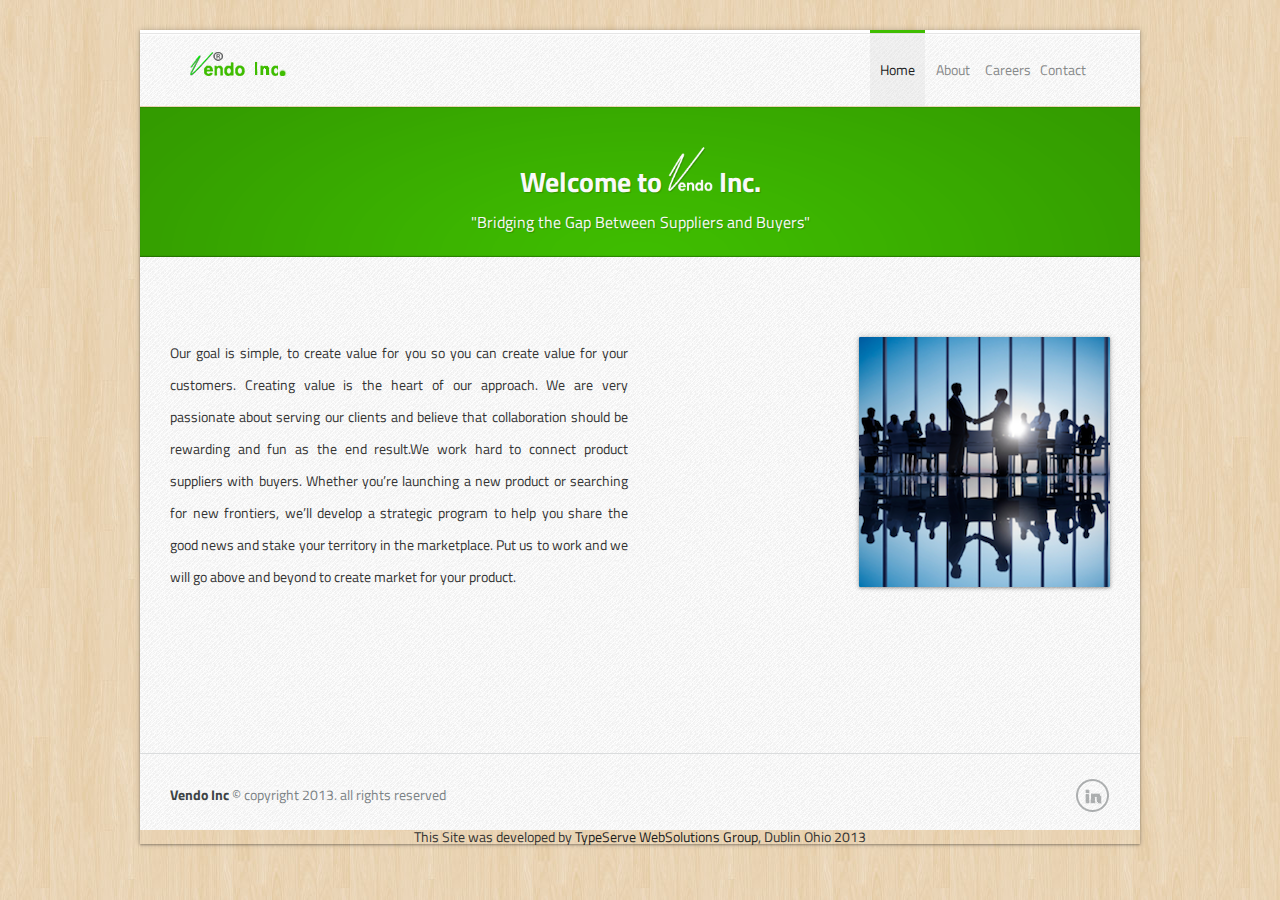
==== index.html @ e9838edd "1st Site Upload" ====
<!DOCTYPE HTML>
<html>
<head>

<!-- ### Define Charset ### -->
<meta charset="utf-8">

<!-- ### Responsive MetaTag ### -->
<meta name="viewport" content="width=device-width, initial-scale=1, maximum-scale=1">

<!-- ### Page Title ### -->
<title> Welcome to Vendo Inc.  </title>

<!-- ### Description and Keyword ### -->
<meta name="keywords" content=""/>
<meta name="description" content=""/>

<!-- ### Stylesheet and Bootstrap ### -->
<link rel="stylesheet" href="css/bootstrap.min.css" />
<link rel="stylesheet" href="css/bootstrap-responsive.min.css" />
<link rel="stylesheet" href="css/styles.css" />
<link rel="stylesheet" href="css/subpages.css" />
<link rel="stylesheet" href="css/lightbox.css" />

<!-- ### Favicon ### -->
<link rel="shortcut icon" href="img/logo/favicon.ico" type="image/x-icon" />

<!-- ### Google Fonts ### -->
<link href="http://fonts.googleapis.com/css?family=Titillium+Web:400,700,600,200" rel="stylesheet" type="text/css"/>

<!-- ### Javascript Files ### -->
<script type="text/javascript" src="js/jquery.min.js"></script>
<script type="text/javascript" src="js/jquery-ui.min.js"></script>
<script type="text/javascript" src="js/lightbox.js"></script>
<script type="text/javascript" src="js/custom.js"></script>

<!--[if lt IE 9]><script src="http://html5shiv.googlecode.com/svn/trunk/html5.js"></script><![endif]-->

</head>
<body>

<div class="wrap-switcher">
 <!-- ### START - Header Section ### -->
<header>
<a href="index.html"><div class="wrapper">
<div class="logo"> <!--  To edit Logo go to css/styles.css  -->  </div>
</a>
<div class="navi">
<ul> 
<li class="active"><a href="index.html">Home</a></li>  
<li ><a href="about.html">About</a></li>
<li ><a href="careers.html">Careers</a></li> 
<li ><a href="contact.html">Contact</a></li>
</ul>
</div>
</div>
</header>
<!-- ### END - Header Section ### -->
<div class="clear"></div>

<!-- ### START - Main Section ### -->
<div class="main2 main" > 
<div class="gradient">
<div class="wrapper"> 
<div class="slogan">
	<h1>Welcome to <img src="img/logo/logo_vendo_white1.png" width="45" height="45" style="margin:50 0 0;"> Inc.
</h1>
	<h2>"Bridging the Gap Between Suppliers and Buyers" </h2> 
</div>
 	
</div> 
</div>
</div>
 
<!-- ### END - Main Section ### -->


<!-- ### START - about Section ### -->
<div class="about">
<div class="wrapper">
<div class="row-fluid abtt">
<div class="span6 "><!--<h3>Why Choosing This Landing Page ? </h3> -->
<!--<h6>Here you have some reasons and some features </h6> -->
<p align="justify"> Our goal is simple, to create value for you so you can create value for your customers. Creating value is the heart of our approach.  We are very passionate about serving our clients and believe that collaboration should be rewarding and fun as the end result.We work hard to connect product suppliers with buyers.  Whether you’re launching a new product or searching for new frontiers, we’ll develop a strategic program to help you share the good news and stake your territory in the marketplace. Put us to work and we will go above and beyond to create market for your product.</p>  </div>
<div class="span6 right"> <img src="img/Group2.png" alt="" /></div>
</div>

<!--<div class="divi-sub"></div> -->


<!--<div class="row-fluid abtt"> -->

<div class="span6 left"><!-- <img src="img/about/image2.png" alt="" /></div>
<div class="span6 "><h3>Why Choosing This Landing Page ? </h3>
<h6>Here you have some reasons and some features </h6>
<p> Lorem ipsum dolor sit amet, consectetur adipisicing elit, sed do eiusmod tempor incididunt ut labore et dolore magna aliqua. Ut enim ad minim veniam, quis nostrud exercitation ullamco laboris nisi ut aliquip ex ea commodo consequat. Duis aute irure dolor in reprehenderit in voluptate velit esse cillum dolore eu fugiat nulla pariatur. Excepteur sint occaecat cupidatat non proident, sunt in culpa qui officia deserunt mollit anim id est laborum</p>  </div> -->
</div>


 

</div>
</div>
<!-- ### END - about Section ### -->



<!-- ### START - Testimonials Section ### -->
<!--<div class="action" >
<div class="wrapper">
<h3> Don&#8217;t Miss This Great Opportunity <span>&#38; Get it Now !</span> </h3>
<a class="action-button" href="#top">Download</a>
</div>
</div> -->
<!-- ### END - Testimonials Section ### -->


<!-- ### START - FOOTER Section ### -->
<div class="divi-sub"></div>

<footer> 
<div class="wrapper">
<div class="copy">  <p><strong>Vendo Inc</strong> &#169; copyright 2013. all rights reserved</p> </div>
<div class="social"> 
<ul> 
<!-- ### Social Icons ### -->
<!--<li class="google"> <a href="#"></a> </li> 
<li class="facebook"> <a href="#"></a> </li>  -->
<li class="linkedin"> <a href="http://www.linkedin.com/company/typeserve-websolutions-group" target="_blank"></a> </li> 
</ul> 
</div>
</div>
</footer>
<p align="center">This Site was developed by <a href="http://typeserve.com/" target="_blank">TypeServe WebSolutions Group</a>, Dublin Ohio 2013 </p>
<!-- ### END - FOOTER Section ### -->

</div>
<!-- Piwik -->
<script type="text/javascript">
  var _paq = _paq || [];
  _paq.push(["setDocumentTitle", document.domain + "/" + document.title]);
  _paq.push(["setCookieDomain", "*.vendo-inc.com"]);
  _paq.push(["trackPageView"]);
  _paq.push(["enableLinkTracking"]);

  (function() {
    var u=(("https:" == document.location.protocol) ? "https" : "http") + "://typeserve.com/2analytics/";
    _paq.push(["setTrackerUrl", u+"piwik.php"]);
    _paq.push(["setSiteId", "40"]);
    var d=document, g=d.createElement("script"), s=d.getElementsByTagName("script")[0]; g.type="text/javascript";
    g.defer=true; g.async=true; g.src=u+"piwik.js"; s.parentNode.insertBefore(g,s);
  })();
</script>
<!-- End Piwik Code -->
</body>
</html>
---- css/styles.css ----
/*  Lister  - Table of Contents
----------------------------------------------------

1. Color-Skin Styles
2. Reset Styles 
3. Layout and General Styles
4. Header Styles
5. Main Section Styles
--5.1 - Buttons
--5.2 - Slider
6. Features Section Styles
7. Highlight Styles
8. Newsletter Section Styles
9. Screenshots Section Styles
10. Footer Buttons ( Join The Party) Section Styles
11. Footer Styles
12. Contact Form Styles
13. Responsive Styles


/*----------------------------------------------------*/
/* 1. Color/Skin Styles */
/*----------------------------------------------------*/

@import url("skins/boxed.css");

@import url("skins/green.css");

/*----------------------------------------------------*/
/* 2. Reset Styles */
/*----------------------------------------------------*/

html,  div, span, object, iframe,
h1, h2, h3, h4, h5, h6, p, blockquote, pre,
a, img, small, strong, ol, ul, li, form, label,
table, caption, tr, td, footer, header {
	margin: 0;
	padding: 0;
	border: 0;
	font-size: 100%;
	font: inherit;
	vertical-align: baseline;
}
footer, header, menu, nav, section {
	display: block;
}
/* Reset Body ans Fonts  */
body {
	line-height: 1;
    font-family: 'Titillium Web', sans-serif;
    font-weight:400;
    }
ol, ul {
	list-style: none;
}

/* Reset a Tags */
a { color:#1b1d1e; }
a:focus { outline:0;  }
a:hover {  text-decoration:none; }

/* Reset input Tags */
input { border:0;   font-family: 'Titillium Web', sans-serif; color:#fff;  }
input:focus { border:0; outline:0; }
input:focus:invalid:focus, textarea:focus:invalid:focus, select:focus:invalid:focus {  color: #eaeaea;border-color:#cccccc;box-shadow: 1px 1px 1px rgba(255, 255, 255, 0.3),  1px 1px 2px rgba(0, 0, 0, 0.3) inset; }
input:focus:valid:focus, textarea:focus:valid:focus, select:focus:valid:focus {  color: #dedede;border-color:#cccccc;box-shadow: 1px 1px 1px rgba(255, 255, 255, 0.3),  1px 1px 2px rgba(0, 0, 0, 0.3) inset; }

/* Reset input Tags */
::-moz-selection { background: #2e2e2e; color: #fff; text-shadow: none; }
::selection { background: #2e2e2e; color: #fff; text-shadow: none; }

/*----------------------------------------------------*/
/* 3. Layout and General Styles */
/*----------------------------------------------------*/

.wrapper { width:940px; margin:0 auto; }  
.clear { clear:both; }

h1 { font-size:28px; text-align:center;  font-weight:700;}
h2 { font-size:16px; text-align:center;  font-weight:500;}
.howitwork, .screenshots, .testimonials, footer { background:url("../img/body.png") repeat; }

/*----------------------------------------------------*/
/* 4. Header Styles */
/*----------------------------------------------------*/

header { background:url("../img/bg.png") repeat-x;  position: relative; z-index:5; height:76px; display:block;   }

/* NOTE : To edit Logo css , go to Skins/Blue.css  */
.logo { float:left; margin:22px 0 0; width:146px; height:28px;  display:block;} 

.navi { float:right; width:240px;  }
.navi li { float:left; width:55px; border-top:3px solid #fff; } 
.navi li:hover { float:left; width:55px; border-top:3px solid #eaeaea; } 
.navi li a { float:left; width:55px; padding:30px 0; color:#868889; text-align:center;}

li.active { background:rgba(213,213,213,0.25);  } 
li.active a { color:#1b1d1e; }

/*----------------------------------------------------*/
/* 5. Main Section */
/*----------------------------------------------------*/

.main {   padding: 0 0 50px; height:510px; z-index:2; box-shadow:0px 1px 1px rgba(0,0,0,0.1)inset, 0px -1px 1px rgba(0,0,0,0.1)inset; }
.gradient { background:url("../img/gradient.png") no-repeat ; background-size: 100% 100%; height:100%; padding:0 0 50px;}

.main h1 { color:#f9f9f9; text-shadow : 1px 1px 1px rgba(0,0,0,0.2); padding:40px 0 0;}
.main h2 { color:#f9f9f9; text-shadow : 1px 1px 1px rgba(0,0,0,0.2); padding:18px 0 0;}

/* Video Iframe */
.video { margin:40px 0 0 0; float:left; background-color:#000; }
.video iframe {  box-shadow: 0 0 0 1px rgba(0, 0, 0, 0.1), 0 1px 1px rgba(255, 255, 255, 0.15) inset, 0 -1px 1px rgba(255, 255, 255, 0.15) inset, 0 1px 8px rgba(0, 0, 0, 0.4);  }

/* Slider */
.slides { float:left; width:580px; height:360px; overflow:visible; position:relative;    margin:40px auto 0;    }
  .slides img{  width:580px; height:360px;   box-shadow: 0 0 0 1px rgba(0, 0, 0, 0.1), 0 1px 1px rgba(255, 255, 255, 0.15) inset, 0 -1px 1px rgba(255, 255, 255, 0.15) inset, 0 1px 8px rgba(0, 0, 0, 0.4);  }
.slides_container {  width:580px;  height:360px;   z-index:3;}

.pagination { width:100px; margin:18px auto 0px ; }
.pagination li a {
    font-size:0px;
    background-color: #fff;
	opacity:0.5;
	-ms-filter: "progid:DXImageTransform.Microsoft.Alpha(Opacity=50)";
    border-radius:100px;
    display: block;
    overflow: hidden;
	margin: 0 0 0 15px;
	float:left;
    height:16px;
    width: 16px; 
     }
li.current a { -ms-filter: "progid:DXImageTransform.Microsoft.Alpha(Opacity=100)"; opacity:1; }

/* Subscriber Form */
.subscriber {  margin:40px 0 0 0; float:right; display:block; height:362px; width:340px; border-radius:3px; background-color:rgba(0,0,0,0.2); filter: progid:DXImageTransform.Microsoft.gradient(GradientType=0,startColorstr='#8c000000', endColorstr='#4c000000'); /* IE */ box-shadow: 0 0 0 1px rgba(0, 0, 0, 0.1), 0 1px 1px rgba(255, 255, 255, 0.15) inset, 0 -1px 1px rgba(255, 255, 255, 0.15) inset, 0 1px 3px rgba(0, 0, 0, 0.4); } 
.subscriber-wrap {  padding:20px; } 
.subscriber h3 { color:#fff; text-shadow : 1px 1px 1px rgba(0,0,0,0.3); font-size:1.12em; margin:0 0 20px; text-align:center; }
.subscriber p { text-align:center; color:#fff; text-shadow : 1px 1px 1px rgba(0,0,0,0.3); font-size:14px; opacity:0.5;  -ms-filter: "progid:DXImageTransform.Microsoft.Alpha(Opacity=50)"; }

/* Subscriber Form Inputs */
.subscriber  input { padding:0 45px; color:#fff; border-radius:20px; height:40px;  width:68%; margin:22px 0 0;  }
input.name-newsletter { color:#fff; background: url(../img/icons/name.png) no-repeat scroll 18px 12px rgba(0,0,0,0.1) ;
  border-color: #CCCCCC; box-shadow: 1px 1px 1px rgba(255, 255, 255, 0.2), 1px 1px 2px rgba(0, 0, 0, 0.2) inset;
  }

input.email-newsletter { color:#fff; background: url(../img/icons/email.png) no-repeat scroll 18px 12px rgba(0,0,0,0.1) ;
  border-color: #CCCCCC; box-shadow: 1px 1px 1px rgba(255, 255, 255, 0.2), 1px 1px 2px rgba(0, 0, 0, 0.2) inset;
  }
  
input.phone-newsletter { color:#fff; background: url(../img/icons/phone.png) no-repeat scroll 18px 12px rgba(0,0,0,0.1) ;
  border-color: #CCCCCC; box-shadow: 1px 1px 1px rgba(255, 255, 255, 0.2), 1px 1px 2px rgba(0, 0, 0, 0.2) inset;
  }

/* Subscriber Submit Button */ 
input.button-newsletter  {  display:block; clear:both;  box-shadow: 0 0 0 1px rgba(0, 0, 0, 0.1), 0 1px 1px rgba(255, 255, 255, 0.15) inset, 0 -1px 1px rgba(255, 255, 255, 0.15) inset, 0 1px 2px rgba(0, 0, 0, 0.2); float:right; width:125px; padding:0 18px 0 0 ; color:#47494a; }

input.button-newsletter:hover { color:#191919;  background-color:#fff; box-shadow: 0 0 0 1px rgba(0, 0, 0, 0.2), 0 1px 1px rgba(255, 255, 255, 0) inset, 0 -1px 1px rgba(255, 255, 255, 0) inset, 0 1px 4px rgba(0, 0, 0, 0.2); }

/* Subscriber label */ 
.subscriber label { line-height:5; text-align:center;  font-size:10px; clear:both; margin:8px 0 0; color:#fff; opacity:0.3;  -ms-filter: "progid:DXImageTransform.Microsoft.Alpha(Opacity=30)"; }

/*----------------------------------------------------*/
/* 6. How it Works */
/*----------------------------------------------------*/

.howitwork { padding:55px 0 40px;   }

.title { background: url(../img/title.png) repeat-x scroll 0 20px ;  height:24px; width:100%; }
.title h3 { margin:0 auto; padding:8px 0; display:block; height:26px; text-align:center; width:300px; border-radius:20px; background: none repeat scroll 0 0 #dadcdd; font-weight:700; font-size:22px; color:#47494a; text-shadow: 1px 2px 1px rgba(255, 255, 255, 0.4);  box-shadow: 0px 2px 2px rgba(255, 255, 255, 0.8); }

.icon {  width:72px; margin:0 auto;  }
.featu { margin:65px 0 0; }

.featu:hover { cursor:pointer; }
.featu  h6 { margin:20px 0 0; font-size:18px; text-align:center; font-weight:600; color:#47494a; }
.featu  p { margin:20px 55px 0; line-height:24px; font-size:14px; text-align:center; font-weight:400; color:#7b8285;}

.step { background: url(../img/title2.png) repeat-x scroll 0 15px ; margin:30px 18% ; height:24px;  }
.step p { box-shadow: 0px 1px 2px rgba(255, 255, 255, 0.5); width:60px; margin:0 auto; padding:2px 10px; height:26px; border-radius:20px; background: none repeat scroll 0 0 #dadcdd; color:#6a7479; font-size:12px; text-shadow: 1px 1px 1px rgba(255, 255, 255, 0.3); }


/*----------------------------------------------------*/
/* 7.  Features */
/*----------------------------------------------------*/

.features { height:381px; padding:40px 0 0; background-color:#fcfcfc; display:block; 
box-shadow:0px 1px 1px rgba(0,0,0,0.1) inset;
 }

.feature1 { float:left; } 
.feature1 h3 { font-size:22px; font-weight:600; color:#4b4f51; margin:8px 0 0; text-shadow: 1px 1px 1px rgba(255, 255, 255, 0.3); } 
.feature1 h6 { font-size:18px; font-weight:500; color:#b5bec2;  margin:25px 0 0; } 
.feature1 ul { margin:10px 0; }
.feature1 li { padding:2px 0 0 28px; height:20px; color:#4b4f51; margin:35px 0; }

.feature2 { float:right; } 


/*----------------------------------------------------*/
/* 8.  Screenshots */
/*----------------------------------------------------*/


.screenshots {   padding:55px 0 50px;  display:block; box-shadow:0px -1px 1px rgba(0,0,0,0.1) ; }

img.a { position: absolute; left: 0;	top: 0;  z-index: 10; border:0px solid #cccccc;	cursor:pointer;	}
img.b {	position: absolute;	left: 0; top: 0; z-index: 12; border:0px solid #cccccc;	opacity:0; cursor:pointer;
-ms-filter:"progid:DXImageTransform.Microsoft.Alpha(opacity=0)"; /*IE8*/	}

.tabs-ul  { float:right; width:80; margin:40px 0 10px; }
.tabs-ul li  { float:left;  width:30px;  height:8px; margin:10px 0 20px 10px; display:block; }
.tabs-ul li a  { float:left;  width:30px;  height:8px;   display:block; background-color:#dadcdd; }

.gallery ul { margin:10px 0 0px; min-height:150px; height:150px; padding-bottom:20px; }
.gallery li { position:relative;  min-height:150px; max-width:100%; }	
.gallery li img { box-shadow: 0 0  3px rgba(0, 0, 0, 0.4), 0 1px 1px rgba(255, 255, 255, 0.2) inset, 0 -1px 1px rgba(255, 255, 255, 0.2) inset, 0 1px 3px rgba(0, 0, 0, 0.6);   width:99%; border-radius: 1px; }


/*----------------------------------------------------*/
/* 9.  Testimonials */
/*----------------------------------------------------*/
.testimonials { padding:0 0 50px; }
.client {  width:149px; margin:0 auto; }

.testi { margin:65px 0 0; }
.testi:hover { cursor:pointer; }

.testi-div { background:url(../img/testimonials/divider.png) center no-repeat; margin:20px auto ; width:80%; height:10px; display:block; }
.testi  h6 { margin:15px 0 0; font-size:17px; text-align:center; font-weight:600; color:#47494a; }
.testi  p { margin:20px 30px 0; line-height:24px; font-size:14px; text-align:center; font-weight:400; color:#7b8285;}

.quote { background: url(../img/title2.png) repeat-x scroll 0 15px ; margin:30px auto ; height:24px; width:80%;  }
.quote img {  box-shadow: 0px 1px 2px rgba(255, 255, 255, 0.5); width:29px; margin:0 34%; padding:10px 20px; height:9px; border-radius:20px; background: none repeat scroll 0 0 #dadcdd; color:#6a7479; font-size:18px; text-shadow: 1px 1px 1px rgba(255, 255, 255, 0.3); }

/*----------------------------------------------------*/
/* 10.  Action */
/*----------------------------------------------------*/

.action {   height:70px; padding: 45px 0 50px; box-shadow:0px 1px 1px rgba(0,0,0,0.2) inset; background-size: 100% 100%;}
.action h3 { float:left; padding:21px 0 0 85px; height:44px; font-size:25px;  font-weight:400; color:#fff; text-shadow : 1px 1px 1px rgba(0,0,0,0.2);}
.action h3 span { font-weight:600;}

.action-button { display:block;    box-shadow: 0 0 0 1px rgba(0, 0, 0, 0.1), 0 1px 1px rgba(255, 255, 255, 0.15) inset, 0 -1px 1px rgba(255, 255, 255, 0.15) inset, 0 1px 2px rgba(0, 0, 0, 0.2); float:right; width:80px; padding:0px 30px;   color:#47494a;    border-radius:20px; height:40px; line-height:38px; vertical-align:middle; margin:15px 0 0;  color:#47494a;   }

/*----------------------------------------------------*/
/* 11.  Footer */
/*----------------------------------------------------*/


footer { background:url("../img/body.png")repeat ;  position: relative; z-index:5; height:76px; display:block; box-shadow:0px -1px 1px rgba(0,0,0,0.2); }

.copy { width:300px; float:left; margin:34px 0 0 ; font-size:14px; color:#7b8285; }
.copy p strong { font-weight:700; color:#3e4446; }

.social { float:right; margin:22px 0 0; }
.social li { float:left; margin:0 0 0 9px; }

li.google a {   background:url("../img/google.png") no-repeat; width:37px; height:37px; display:block; opacity:0.4;   
-ms-filter:"progid:DXImageTransform.Microsoft.Alpha(Opacity=40)"; }
li.google a:hover {  opacity:1;  -ms-filter:"progid:DXImageTransform.Microsoft.Alpha(Opacity=100)";  }

li.facebook a { background:url("../img/facebook.png") no-repeat; width:37px; height:37px; display:block; opacity:0.4;  -ms-filter: "progid:DXImageTransform.Microsoft.Alpha(Opacity=40)";  }
li.facebook a:hover {  opacity:1; -ms-filter: "progid:DXImageTransform.Microsoft.Alpha(Opacity=100)"; }

li.twitter a { background:url("../img/twitter.png") no-repeat; width:37px; height:37px; display:block; opacity:0.4;  -ms-filter: "progid:DXImageTransform.Microsoft.Alpha(Opacity=40)";  }
li.twitter a:hover {  opacity:1; -ms-filter: "progid:DXImageTransform.Microsoft.Alpha(Opacity=100)"; }

li.linkedin a { background:url("../img/linkedin.png") no-repeat; width:37px; height:37px; display:block; opacity:0.4;  -ms-filter: "progid:DXImageTransform.Microsoft.Alpha(Opacity=40)";  }
li.linkedin a:hover {  opacity:1; -ms-filter: "progid:DXImageTransform.Microsoft.Alpha(Opacity=100)"; }


.facebook-com { padding:60px 10px 20px; width:100%; margin:0 auto; }
.fb_iframe_widget { width:100%; }
.fb-comments, .fb_iframe_widget iframe  {width: 920px !important;}
.fb_iframe_widget span {width: 920px !important;}

@media(min-width: 768px) and (max-width: 979px) {  
.wrapper { width:735px; margin:0 auto; }
.video { width:420px; }
.subscriber {   width:290px;  } 
.subscriber h3 {   font-size:15px;  } 
.subscriber p {   font-size:12px;  } 
.video iframe {   width:100% }
.feature1 { float:left; width:42%; } 
.screenshots {   padding:55px 0 0;  }
.action h3 { font-size:23px; }
.feature1 li { font-size:14px; }
.slides { float:left; width:420px; height:320px; overflow:visible; position:relative;    margin:40px auto 0;   }
 .slides_container {  width:420px;  height:320px;   z-index:3;}
.form-contact input.input-email {  margin:20px 0 0 0; width:90%;   }
.form-contact input.input-name {  margin:5px 0 0 0; width:90%;   }
.form-contact input.input-phone {  margin:5px 0 0 0; width:90%;   }
.fb-comments, .fb_iframe_widget iframe  {width: 735px !important;}
.fb_iframe_widget span {width: 735px !important;}
.right img { float:none; } 
.left img { float:none;   } 
.about h3 { font-size:22px;  clear:both;}
.about h6 { font-size:16px!important; clear:both; } 
.about p { font-size:14px;  }

 }
 
 
@media(min-width: 480px) and (max-width: 767px) {
.wrapper { width:480px; margin:0 auto; } 
.main h1 {  font-size:22px;}
.main h2 {  font-size:14px;}
.gradient { background:none; }
.main { height:860px; }
.video { width:480px; }
.video iframe {   width:100%; height:320px; }
.subscriber {   width:480px;  } 
.subscriber input { width:79%; }
 input.button-newsletter { width:125px;}
.feature1 {width:90%; margin:0 auto; float:none;}
.feature2 {display:none;}
.screenshots { width:100%; margin:0 auto; }
.gallery  { height:1310px; min-height:100px; }
.gallery li { margin:20px 0 0;  height:300px; }
.gallery li img { width:90%; margin:0px 0 0 6%;  }
.quote img { display:none; }
.action { height:80px; padding: 20px 0 10px; }
.action h3 { font-size:15px; background:none; padding:26px 0 0 0px; }
.slides {   width:480px; height:325px;  padding:0 0 20px; }
.slides_container {  width:480px;  height:325px;   z-index:3;}
.form-contact input.input-email {  margin:20px 0 0 0; width:90%;   }
.form-contact input.input-name {  margin:5px 0 0 0; width:90%;   }
.form-contact input.input-phone {  margin:5px 0 0 0; width:90%;   }
.fb-comments, .fb_iframe_widget iframe  {width: 480px !important;}
.fb_iframe_widget span {width: 480px !important;}

.right img { float:none!important; width:406px!important; margin:0 auto!important; display:block; } 
.left img { float:none!important; width:406px!important; margin:0 auto!important;  display:block; } 
.about h3 { font-size:22px;  clear:both!important; text-align:center!important;}
.about h6 { font-size:16px!important; clear:both!important; text-align:center!important; } 
.about p { font-size:14px; text-align:center!important;  }
.about { padding:0 0 10px!important; }
 }

 @media(max-width:480px) { 
 .wrapper { width:300px; margin:0 auto; }
.navi { float:right; width:120px;  }
.navi li { float:left; width:40px; border-top:3px solid #fff; font-size:12px;}
.navi li a { float:left; width:40px; padding:28px 0; color:#868889; text-align:center;}
.navi li:hover { float:left; width:40px; border-top:3px solid #eaeaea; } 
.main h1 {  font-size:22px; line-height:35px;}
.main h2 {  font-size:12px;}
.gradient { background:none; }
.main { height:860px; }
.video { width:300px; }
.video iframe { width:100%; height:220px; }
.subscriber { width:300px; } 
.subscriber p { font-size:13px; }
.slides {  width:300px; height:250px;     }
.slides_container {  width:300px;  height:220px;   z-index:3; padding:0 0 20px;}
.main { height:800px; }
.feature2 { display:none; }
.features h3 { font-size:20px; }
.features h6 { font-size:14px; text-align:center; }
.feature1 li { font-size:12px; line-height:16px; }
.gallery  { height:900px; min-height:100px; }
.gallery li { margin:20px 0 0;  height:200px; }
.gallery li img { width:90%; margin:0px 0 0 6%; }
.quote img { display:none; }
.action { height:80px; padding: 20px 0 10px; }
.action h3 { display:none; }
.action-button { float:none; margin:15px auto; }
.copy { float:none; margin:0px auto; width:300px; text-align:center; padding:20px 0; }
.social { float:none; margin:0 auto;  width:150px; padding:0 0 5px; }
.form-contact input.input-email {  margin:20px 0 0 0; width:90%;   }
.form-contact input.input-name {  margin:5px 0 0 0; width:90%;   }
.form-contact input.input-phone {  margin:5px 0 0 0; width:90%;   }
.fb-comments, .fb_iframe_widget iframe  {width: 300px !important;}
.fb_iframe_widget span {width: 300px !important;}
footer { height:105px; }
.right img { float:none!important; width:406px!important; margin:0 auto!important; display:block; } 
.left img { float:none!important; width:406px!important; margin:0 auto!important;  display:block; } 
.about h3 { font-size:18px!important;  clear:both!important; text-align:center!important;}
.about h6 { font-size:14px!important; clear:both!important; text-align:center!important; } 
.about p { font-size:14px; text-align:center!important;  }
.about { padding:0 0 10px!important; }
 }
---- css/subpages.css ----
/*  About us */

.main2 { height:100px;}
.about { box-shadow:0px -1px 1px rgba(0,0,0,0.2); padding:10px 0 90px; background:url(../img/body.png)repeat; }
.right img { float:right;  border-radius:1px; margin:20px 0;
  box-shadow: 0px 0px  6px rgba(0, 0, 0, 0.2), 0 1px 1px rgba(255, 255, 255, 0.4) inset, 0 -1px 1px rgba(255, 255, 255, 0.3) inset, 0 1px 3px rgba(0, 0, 0, 0.3); } 
.left img { float:left;  border-radius:1px;  margin:20px 0;
  box-shadow: 0px 0px  6px rgba(0, 0, 0, 0.2), 0 1px 1px rgba(255, 255, 255, 0.4) inset, 0 -1px 1px rgba(255, 255, 255, 0.3) inset, 0 1px 3px rgba(0, 0, 0, 0.3); } 
.about h3 { font-size:22px; font-weight:600; color:#4b4f51; margin:30px 0 0; text-shadow: 1px 1px 1px rgba(255, 255, 255, 0.3); }
.about h6 { font-size:18px; font-weight:500; color:#b5bec2;  margin:25px 0 0; } 
.about p { font-size:14px; line-height:32px; margin:20px 0; }
.divi-sub {  margin:0px 0;  background-color:#dadcdd;  height:1px; width:100%; display:block; }
.abtt { padding:50px 0; }
footer { box-shadow:0px 0px 0px rgba(0,0,0,0); }


/*  Contactus */

.contact { padding:60px 0; background:url(../img/body.png)repeat; }
.contact h6 { font-size:36px; font-weight:600;}
.cont { padding:0 20px;border-left:1px solid #dadcdd; }
.cont a{ font-size:14px; text-decoration:underline; }
.cont p { padding: 20px 0; line-height:28px; font-size:14px; color:#7b8285; }
.credits     { padding: 20px 0;   }
.credits p   { padding: 5px 0;  line-height:28px; font-size:14px;  }
.cont p strong  {   line-height:28px; font-size:14px; color:#47494a; }

.form-contact  { float:left; width:100%; }
.form-contact input, .form-contact textarea { border-radius:20px;     font-family: 'Titillium Web', sans-serif;
  }
  .form-contact input:focus , .form-contact textarea:focus {  border: 1px solid #CCCCCC;
  }
.form-contact input { float:left; width:41%; height:30px; padding:5px 20px; }
.input-email {  margin:0 0 0 20px;   }
.form-contact textarea { float:left; width:92%; height:200px; padding:5px 20px; margin:20px 0 0; }
input.input-submit {   float:right; width:141px; margin:30px 0 0; height:40px; }

input { border:0;   font-family: 'Titillium Web', sans-serif; color:#fff;  }
input:focus { border:0; outline:0; }
input:focus:invalid:focus, textarea:focus:invalid:focus, select:focus:invalid:focus {  color: #191919;border-color:#cccccc;box-shadow: 1px 1px 1px rgba(255, 255, 255, 0.3),  1px 1px 2px rgba(0, 0, 0, 0) inset; }
input:focus:valid:focus, textarea:focus:valid:focus, select:focus:valid:focus {  color: #191919;border-color:#cccccc;box-shadow: 1px 1px 1px rgba(255, 255, 255, 0.3),  1px 1px 2px rgba(0, 0, 0, 0) inset; }

#success { color:red; margin:20px 0; }
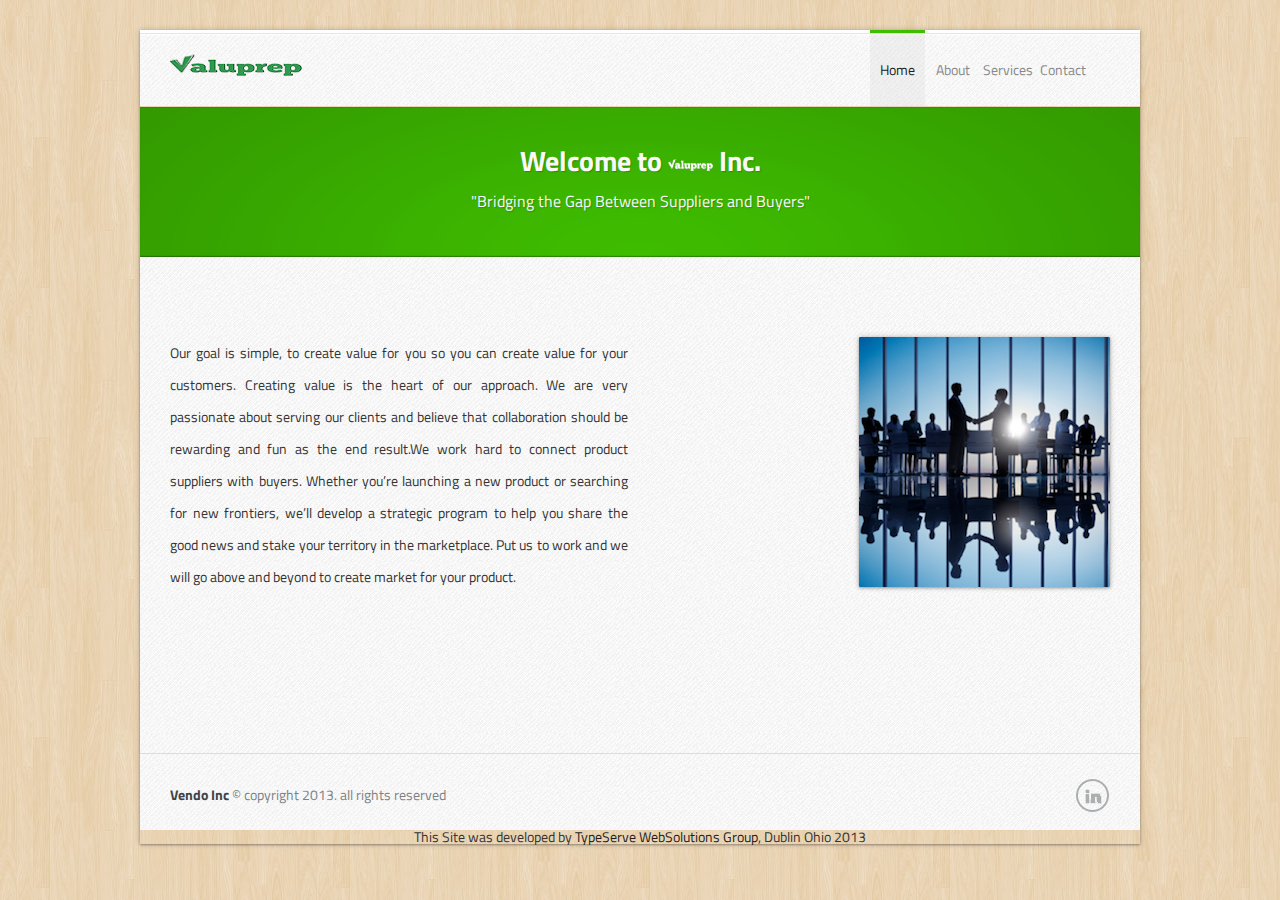
==== commit cb5da7c6: "Added services page and to all nav bar pages." ====
--- a/index.html
+++ b/index.html
@@ -23,7 +23,7 @@
 <link rel="stylesheet" href="css/lightbox.css" />
 
 <!-- ### Favicon ### -->
-<link rel="shortcut icon" href="img/logo/favicon.ico" type="image/x-icon" />
+<link rel="shortcut icon" href="img/favicon.ico" type="image/x-icon" />
 
 <!-- ### Google Fonts ### -->
 <link href="http://fonts.googleapis.com/css?family=Titillium+Web:400,700,600,200" rel="stylesheet" type="text/css"/>
@@ -49,7 +49,7 @@
 <ul> 
 <li class="active"><a href="index.html">Home</a></li>  
 <li ><a href="about.html">About</a></li>
-<li ><a href="careers.html">Careers</a></li> 
+<li ><a href="services.html">Services</a></li> 
 <li ><a href="contact.html">Contact</a></li>
 </ul>
 </div>
@@ -63,7 +63,7 @@
 <div class="gradient">
 <div class="wrapper"> 
 <div class="slogan">
-	<h1>Welcome to <img src="img/logo/logo_vendo_white1.png" width="45" height="45" style="margin:50 0 0;"> Inc.
+	<h1>Welcome to <img src="img/logo/valuprep-white.png" width="45" height="85" style="margin:50 0 0;"> Inc.
 </h1>
 	<h2>"Bridging the Gap Between Suppliers and Buyers" </h2> 
 </div>
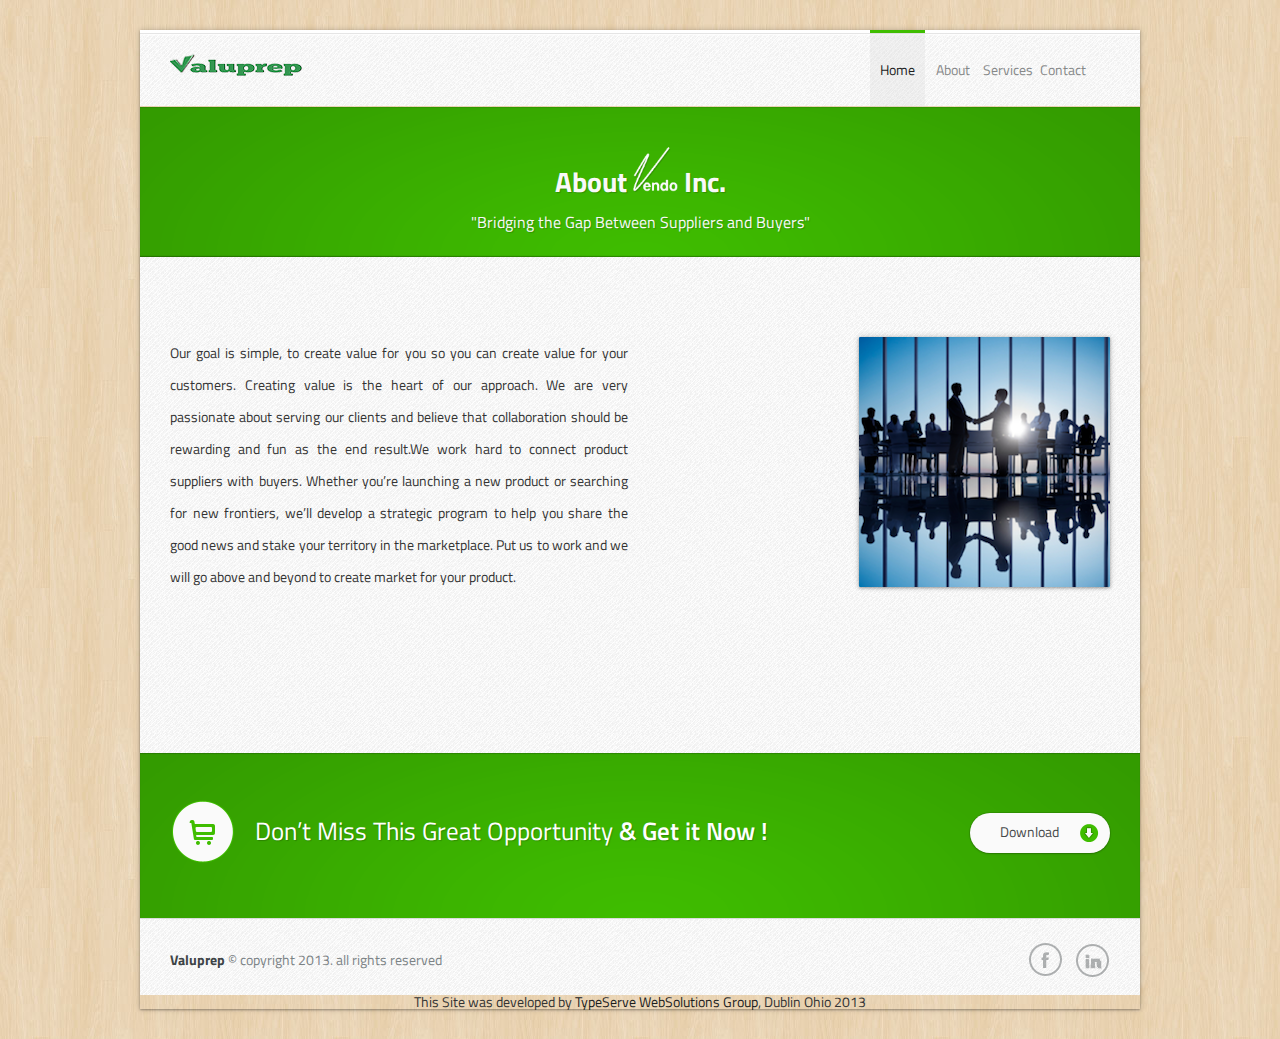
==== commit 4adb4a56: "Site Clean up" ====
--- a/index.html
+++ b/index.html
@@ -9,7 +9,7 @@
 <meta name="viewport" content="width=device-width, initial-scale=1, maximum-scale=1">
 
 <!-- ### Page Title ### -->
-<title> Welcome to Vendo Inc.  </title>
+<title>Welcome to Valuprep  </title>
 
 <!-- ### Description and Keyword ### -->
 <meta name="keywords" content=""/>
@@ -63,8 +63,7 @@
 <div class="gradient">
 <div class="wrapper"> 
 <div class="slogan">
-	<h1>Welcome to <img src="img/logo/valuprep-white.png" width="45" height="85" style="margin:50 0 0;"> Inc.
-</h1>
+	<h1>About <img src="img/logo/logo_vendo_white1.png" width="45" height="45" style="margin:50 0 0;"> Inc. </h1>
 	<h2>"Bridging the Gap Between Suppliers and Buyers" </h2> 
 </div>
  	
@@ -106,12 +105,12 @@
 
 
 <!-- ### START - Testimonials Section ### -->
-<!--<div class="action" >
+<div class="action" >
 <div class="wrapper">
 <h3> Don&#8217;t Miss This Great Opportunity <span>&#38; Get it Now !</span> </h3>
 <a class="action-button" href="#top">Download</a>
 </div>
-</div> -->
+</div>
 <!-- ### END - Testimonials Section ### -->
 
 
@@ -120,12 +119,12 @@
 
 <footer> 
 <div class="wrapper">
-<div class="copy">  <p><strong>Vendo Inc</strong> &#169; copyright 2013. all rights reserved</p> </div>
+<div class="copy">  <p><strong>Valuprep</strong> &#169; copyright 2013. all rights reserved</p> </div>
 <div class="social"> 
 <ul> 
 <!-- ### Social Icons ### -->
-<!--<li class="google"> <a href="#"></a> </li> 
-<li class="facebook"> <a href="#"></a> </li>  -->
+<!--<li class="google"> <a href="#"></a> </li>  -->
+<li class="facebook"> <a href="https://www.facebook.com/valuprep" target="_blank"></a> </li> 
 <li class="linkedin"> <a href="http://www.linkedin.com/company/typeserve-websolutions-group" target="_blank"></a> </li> 
 </ul> 
 </div>
@@ -135,22 +134,6 @@
 <!-- ### END - FOOTER Section ### -->
 
 </div>
-<!-- Piwik -->
-<script type="text/javascript">
-  var _paq = _paq || [];
-  _paq.push(["setDocumentTitle", document.domain + "/" + document.title]);
-  _paq.push(["setCookieDomain", "*.vendo-inc.com"]);
-  _paq.push(["trackPageView"]);
-  _paq.push(["enableLinkTracking"]);
 
-  (function() {
-    var u=(("https:" == document.location.protocol) ? "https" : "http") + "://typeserve.com/2analytics/";
-    _paq.push(["setTrackerUrl", u+"piwik.php"]);
-    _paq.push(["setSiteId", "40"]);
-    var d=document, g=d.createElement("script"), s=d.getElementsByTagName("script")[0]; g.type="text/javascript";
-    g.defer=true; g.async=true; g.src=u+"piwik.js"; s.parentNode.insertBefore(g,s);
-  })();
-</script>
-<!-- End Piwik Code -->
 </body>
 </html>--- a/css/styles.css
+++ b/css/styles.css
@@ -73,7 +73,7 @@
 /* 3. Layout and General Styles */
 /*----------------------------------------------------*/
 
-.wrapper { width:940px; margin:0 auto; }  
+.wrapper { width:940px; height:auto; margin:0 auto; }  
 .clear { clear:both; }
 
 h1 { font-size:28px; text-align:center;  font-weight:700;}
@@ -112,7 +112,7 @@
 .video iframe {  box-shadow: 0 0 0 1px rgba(0, 0, 0, 0.1), 0 1px 1px rgba(255, 255, 255, 0.15) inset, 0 -1px 1px rgba(255, 255, 255, 0.15) inset, 0 1px 8px rgba(0, 0, 0, 0.4);  }
 
 /* Slider */
-.slides { float:left; width:580px; height:360px; overflow:visible; position:relative;    margin:40px auto 0;    }
+.slides { float:center; width:580px; height:360px; overflow:visible; position:relative;    margin:40px auto 0;    }
   .slides img{  width:580px; height:360px;   box-shadow: 0 0 0 1px rgba(0, 0, 0, 0.1), 0 1px 1px rgba(255, 255, 255, 0.15) inset, 0 -1px 1px rgba(255, 255, 255, 0.15) inset, 0 1px 8px rgba(0, 0, 0, 0.4);  }
 .slides_container {  width:580px;  height:360px;   z-index:3;}
 
